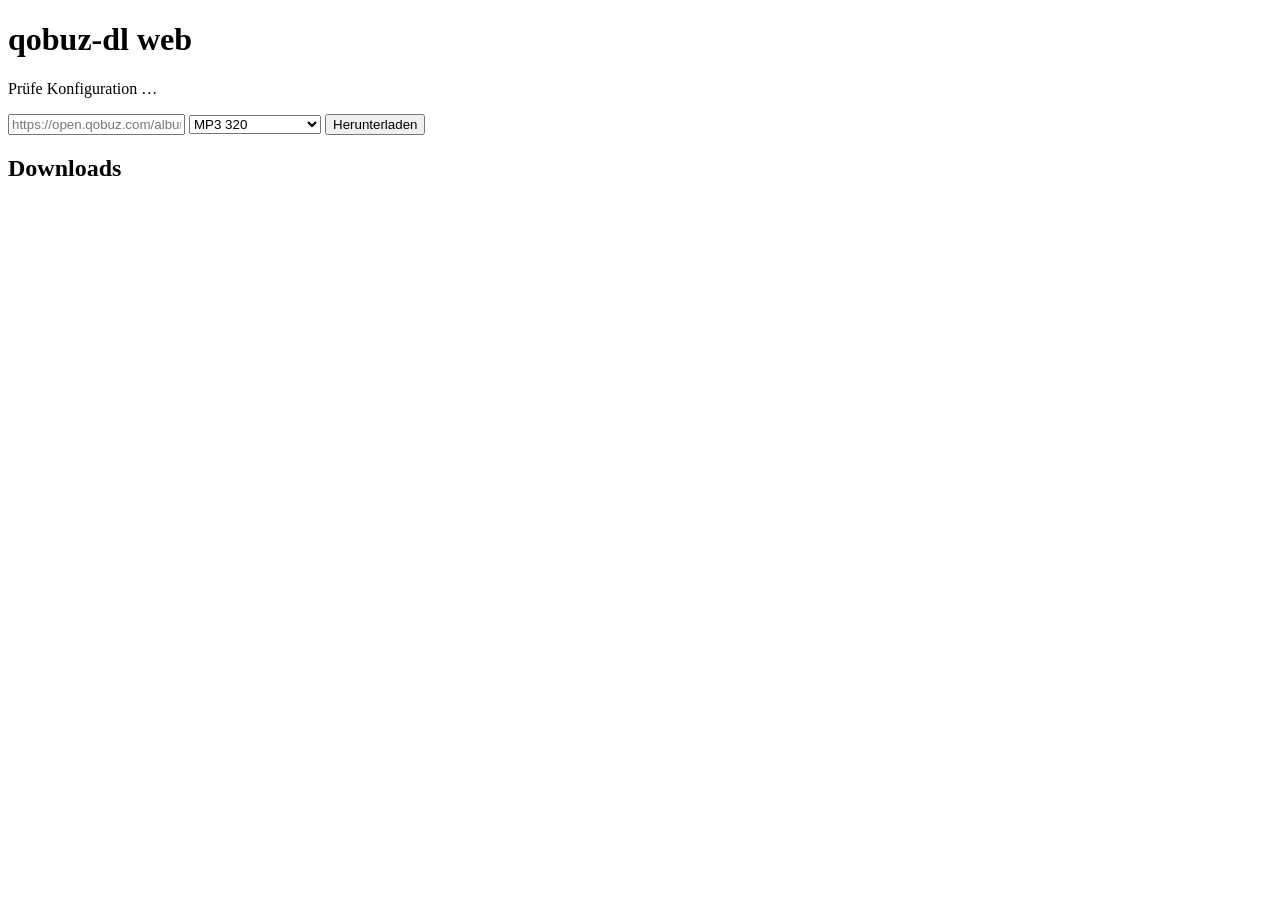
==== app/static/index.html @ 7d9e5bee "Grundgerüst: Docker-App mit Webinterface für qobuz-dl FastAPI-Webinterface mit Download-Warteschlang" ====
<!doctype html>
<html lang="de">
<head>
  <meta charset="utf-8">
  <meta name="viewport" content="width=device-width, initial-scale=1">
  <title>qobuz-dl web</title>
  <link rel="stylesheet" href="/static/style.css">
</head>
<body>
  <main>
    <h1>qobuz-dl web</h1>
    <p id="config-status" class="muted">Prüfe Konfiguration …</p>

    <form id="dl-form">
      <input id="url" type="url" required placeholder="https://open.qobuz.com/album/…">
      <select id="quality">
        <option value="5">MP3 320</option>
        <option value="6">FLAC 16/44.1</option>
        <option value="7">FLAC 24 ≤ 96 kHz</option>
        <option value="27">FLAC 24 &gt; 96 kHz</option>
      </select>
      <button type="submit">Herunterladen</button>
    </form>
    <p id="form-error" class="error" hidden></p>

    <h2>Downloads</h2>
    <ul id="jobs"></ul>
  </main>
  <script src="/static/app.js"></script>
</body>
</html>
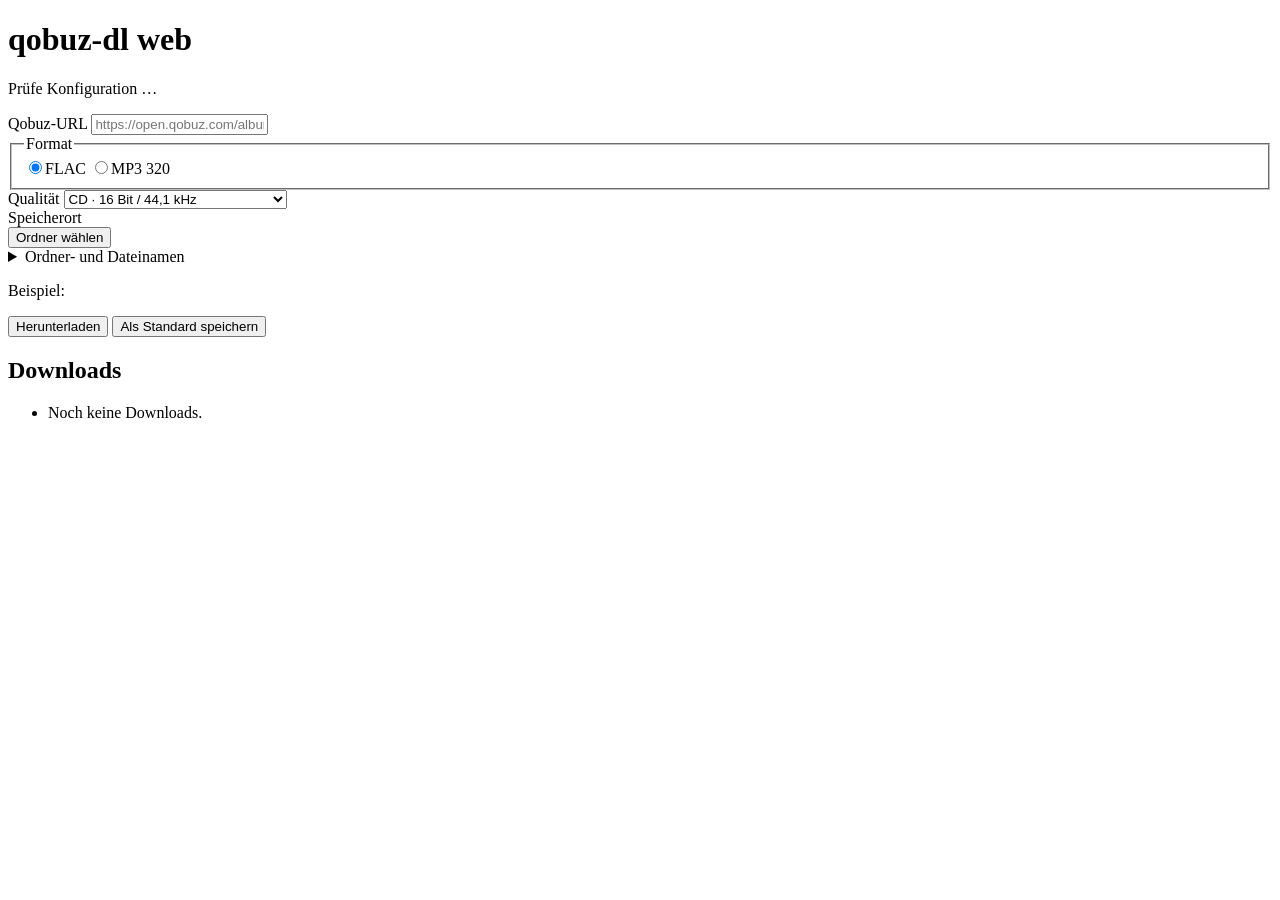
==== commit 33cf941b: "Webinterface: Format, Qualität, Speicherort und Namensmuster einstellbar - Format (FLAC/MP3 320) und" ====
--- a/app/static/index.html
+++ b/app/static/index.html
@@ -11,21 +11,88 @@
     <h1>qobuz-dl web</h1>
     <p id="config-status" class="muted">Prüfe Konfiguration …</p>
 
-    <form id="dl-form">
-      <input id="url" type="url" required placeholder="https://open.qobuz.com/album/…">
-      <select id="quality">
-        <option value="5">MP3 320</option>
-        <option value="6">FLAC 16/44.1</option>
-        <option value="7">FLAC 24 ≤ 96 kHz</option>
-        <option value="27">FLAC 24 &gt; 96 kHz</option>
-      </select>
-      <button type="submit">Herunterladen</button>
+    <form id="dl-form" class="card" novalidate>
+      <label class="field">
+        <span>Qobuz-URL</span>
+        <input id="url" type="url" placeholder="https://open.qobuz.com/album/…">
+      </label>
+
+      <div class="row">
+        <fieldset class="field">
+          <legend>Format</legend>
+          <div class="segmented">
+            <label><input type="radio" name="format" value="flac" checked><span>FLAC</span></label>
+            <label><input type="radio" name="format" value="mp3"><span>MP3 320</span></label>
+          </div>
+        </fieldset>
+
+        <label class="field" id="quality-field">
+          <span>Qualität</span>
+          <select id="quality">
+            <option value="6">CD · 16 Bit / 44,1 kHz</option>
+            <option value="7">Hi-Res · 24 Bit bis 96 kHz</option>
+            <option value="27">Hi-Res · 24 Bit bis 192 kHz (max.)</option>
+          </select>
+        </label>
+      </div>
+
+      <div class="field">
+        <span>Speicherort</span>
+        <div class="path-row">
+          <code id="target-display" class="path"></code>
+          <button type="button" id="browse" class="secondary">Ordner wählen</button>
+        </div>
+      </div>
+
+      <details id="naming">
+        <summary>Ordner- und Dateinamen</summary>
+        <label class="field">
+          <span>Ordner <small class="muted">(„/“ erzeugt Unterordner)</small></span>
+          <input id="folder_format" spellcheck="false">
+          <small class="muted chips" id="folder-keys"></small>
+        </label>
+        <label class="field">
+          <span>Datei</span>
+          <input id="track_format" spellcheck="false">
+          <small class="muted chips" id="track-keys"></small>
+        </label>
+        <div class="presets">
+          <span class="muted">Vorlagen:</span>
+          <button type="button" class="link" data-folder="{artist}/{album} ({year})" data-track="{tracknumber}. {tracktitle}">Interpret / Album (Jahr)</button>
+          <button type="button" class="link" data-folder="{artist} - {album} ({year}) [{bit_depth}B-{sampling_rate}kHz]" data-track="{tracknumber}. {tracktitle}">qobuz-dl-Standard</button>
+        </div>
+      </details>
+
+      <p class="preview"><span class="muted">Beispiel:</span> <code id="preview"></code></p>
+
+      <div class="actions">
+        <button type="submit">Herunterladen</button>
+        <button type="button" id="save-defaults" class="secondary">Als Standard speichern</button>
+      </div>
+      <p id="form-msg" hidden></p>
     </form>
-    <p id="form-error" class="error" hidden></p>
 
     <h2>Downloads</h2>
-    <ul id="jobs"></ul>
+    <ul id="jobs"><li class="muted empty">Noch keine Downloads.</li></ul>
   </main>
+
+  <dialog id="browser">
+    <form method="dialog" class="browser">
+      <h3>Speicherort wählen</h3>
+      <nav id="crumbs" class="crumbs"></nav>
+      <ul id="dirs" class="dirs"></ul>
+      <p id="browser-msg" class="error" hidden></p>
+      <div class="new-folder">
+        <input id="new-folder" placeholder="Neuer Ordner" spellcheck="false">
+        <button type="button" id="mkdir" class="secondary">Anlegen</button>
+      </div>
+      <div class="actions">
+        <button type="button" id="choose">Diesen Ordner nehmen</button>
+        <button value="cancel" class="secondary">Abbrechen</button>
+      </div>
+    </form>
+  </dialog>
+
   <script src="/static/app.js"></script>
 </body>
 </html>
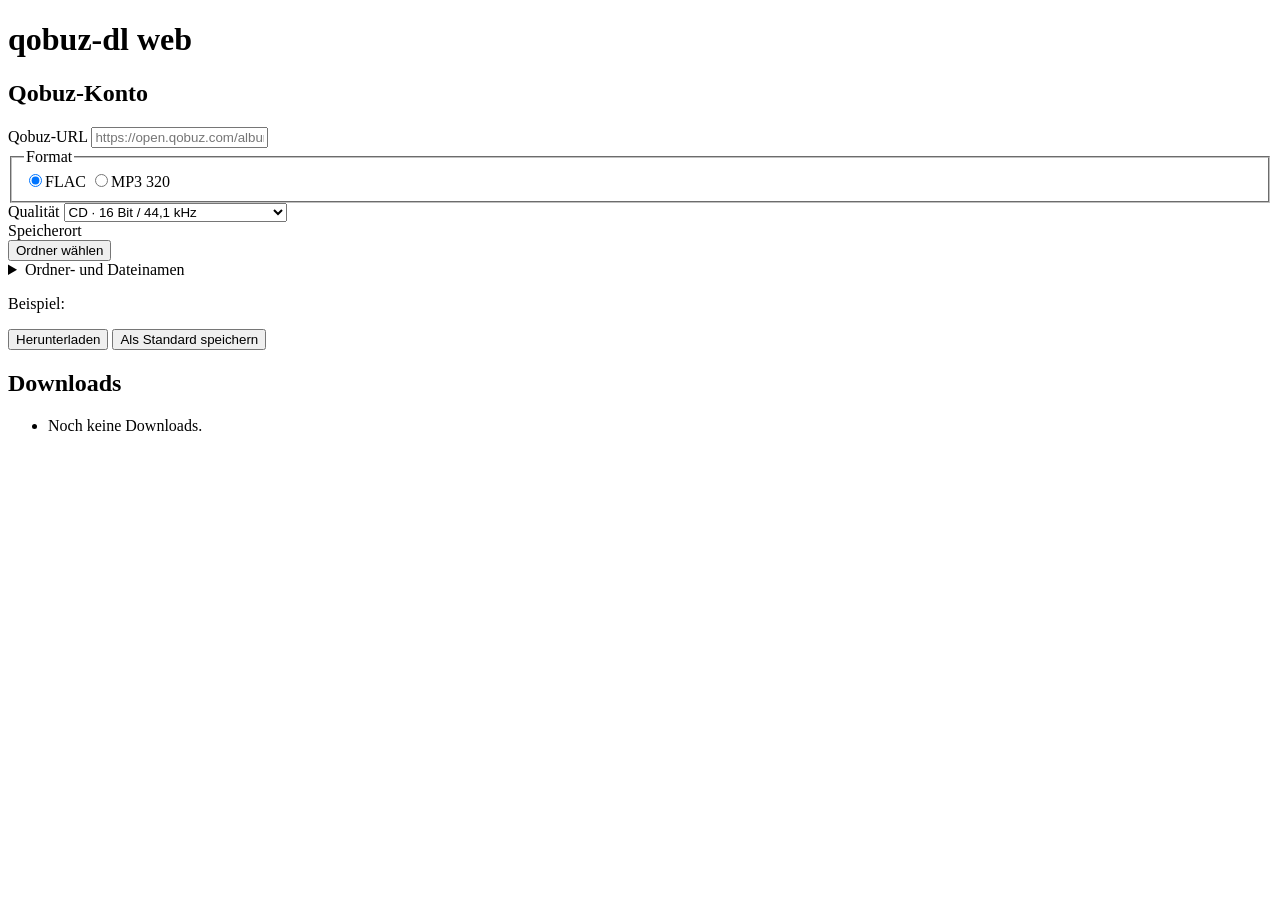
==== commit 481c4999: "Webinterface: Anmeldung mit Qobuz-Zugangsdaten - Bereich 'Qobuz-Konto': E-Mail/Benutzername und Pass" ====
--- a/app/static/index.html
+++ b/app/static/index.html
@@ -9,7 +9,36 @@
 <body>
   <main>
     <h1>qobuz-dl web</h1>
-    <p id="config-status" class="muted">Prüfe Konfiguration …</p>
+    <section class="card" id="account" aria-labelledby="account-title">
+      <div class="account-head">
+        <h2 id="account-title">Qobuz-Konto</h2>
+        <div id="account-info" class="account-info" hidden>
+          <span>Angemeldet als <strong id="account-email"></strong></span>
+          <span id="account-membership" class="muted"></span>
+          <div class="actions">
+            <button type="button" id="account-change" class="secondary">Ändern</button>
+            <button type="button" id="logout" class="secondary">Abmelden</button>
+          </div>
+        </div>
+      </div>
+      <form id="login-form" class="login" hidden>
+        <label class="field">
+          <span>E-Mail oder Benutzername</span>
+          <input id="login-email" name="username" autocomplete="username" required spellcheck="false">
+        </label>
+        <label class="field">
+          <span>Passwort</span>
+          <input id="login-password" name="password" type="password" autocomplete="current-password" required>
+        </label>
+        <p class="muted small">Die Anmeldung wird direkt bei Qobuz geprüft. Gespeichert wird,
+          wie bei qobuz-dl, nur ein Hash des Passworts.</p>
+        <div class="actions">
+          <button type="submit" id="login-submit">Anmelden</button>
+          <button type="button" id="login-cancel" class="secondary" hidden>Abbrechen</button>
+        </div>
+      </form>
+      <p id="account-msg" hidden></p>
+    </section>
 
     <form id="dl-form" class="card" novalidate>
       <label class="field">
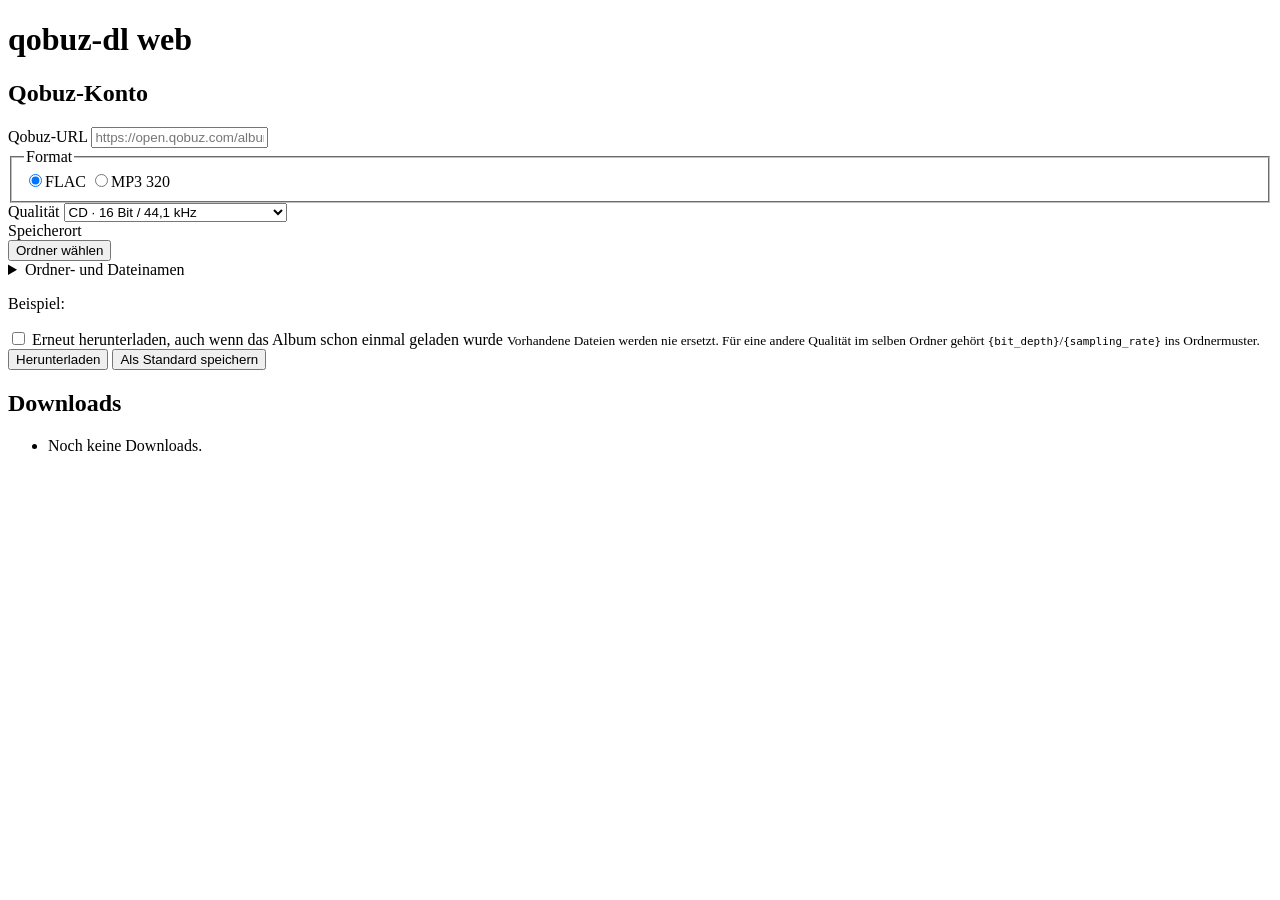
==== commit 5ab473ca: "Downloads: übersprungene Titel erkennen und 'Erneut herunterladen' - Status 'übersprungen', wenn qob" ====
--- a/app/static/index.html
+++ b/app/static/index.html
@@ -8,7 +8,12 @@
 </head>
 <body>
   <main>
-    <h1>qobuz-dl web</h1>
+    <header class="top">
+      <h1>qobuz-dl web</h1>
+      <button type="button" id="web-logout" class="secondary" hidden>Abmelden</button>
+    </header>
+    <p id="auth-warning" class="warning" hidden>Kein Passwort gesetzt: Jeder in deinem Netz kann diese Seite
+      benutzen und dein Qobuz-Konto ändern. Setze <code>WEB_PASSWORD</code> in <code>.env</code>.</p>
     <section class="card" id="account" aria-labelledby="account-title">
       <div class="account-head">
         <h2 id="account-title">Qobuz-Konto</h2>
@@ -17,7 +22,7 @@
           <span id="account-membership" class="muted"></span>
           <div class="actions">
             <button type="button" id="account-change" class="secondary">Ändern</button>
-            <button type="button" id="logout" class="secondary">Abmelden</button>
+            <button type="button" id="logout" class="secondary">Konto entfernen</button>
           </div>
         </div>
       </div>
@@ -94,6 +99,14 @@
 
       <p class="preview"><span class="muted">Beispiel:</span> <code id="preview"></code></p>
 
+      <label class="check">
+        <input type="checkbox" id="redownload">
+        <span>Erneut herunterladen, auch wenn das Album schon einmal geladen wurde
+          <small class="muted">Vorhandene Dateien werden nie ersetzt. Für eine andere Qualität
+            im selben Ordner gehört <code>{bit_depth}</code>/<code>{sampling_rate}</code> ins Ordnermuster.</small>
+        </span>
+      </label>
+
       <div class="actions">
         <button type="submit">Herunterladen</button>
         <button type="button" id="save-defaults" class="secondary">Als Standard speichern</button>
@@ -109,9 +122,10 @@
     <form method="dialog" class="browser">
       <h3>Speicherort wählen</h3>
       <nav id="crumbs" class="crumbs"></nav>
+      <p id="browser-hint" class="muted small"></p>
       <ul id="dirs" class="dirs"></ul>
       <p id="browser-msg" class="error" hidden></p>
-      <div class="new-folder">
+      <div class="new-folder" id="new-folder-row">
         <input id="new-folder" placeholder="Neuer Ordner" spellcheck="false">
         <button type="button" id="mkdir" class="secondary">Anlegen</button>
       </div>
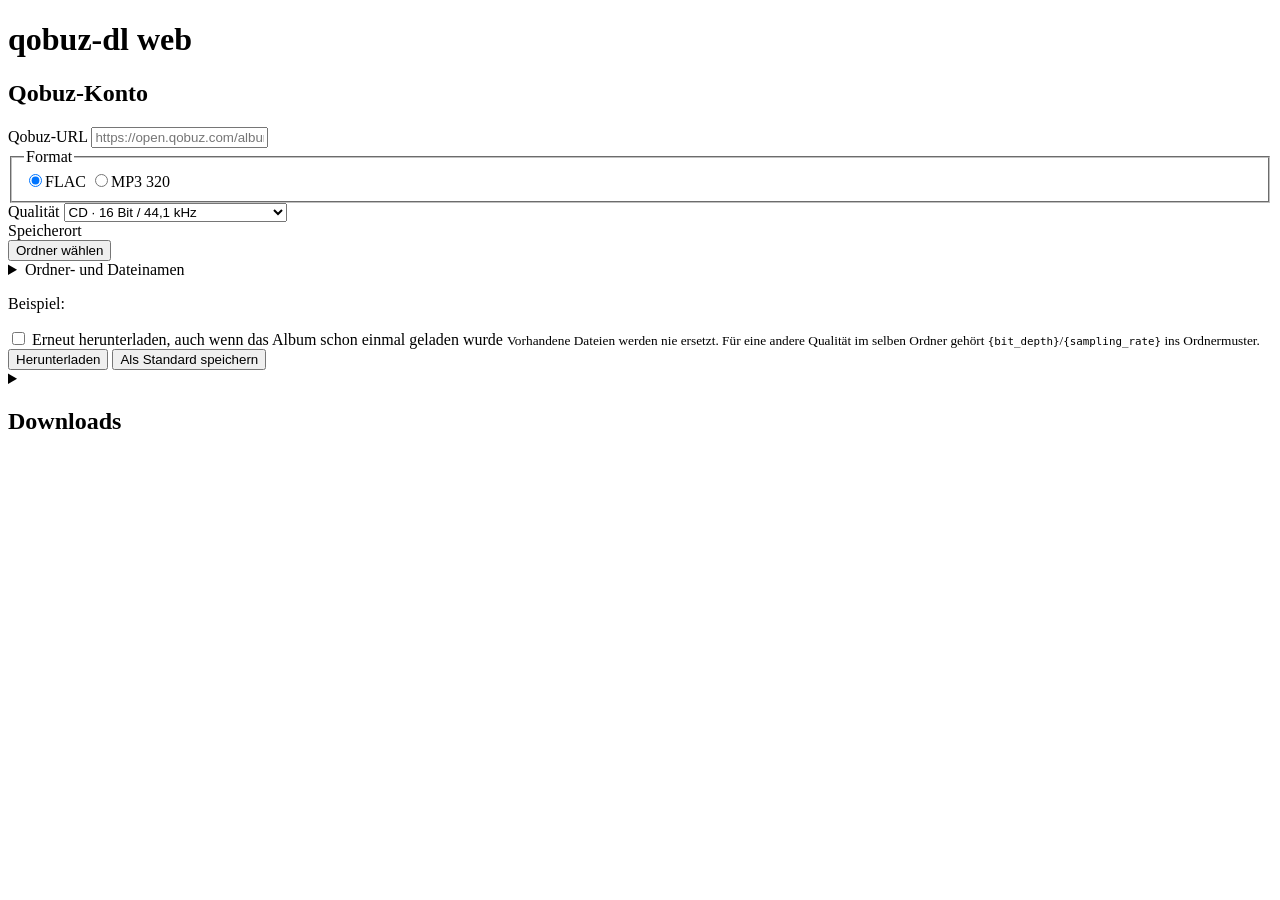
==== commit a07c6f07: "Webinterface: Qobuz-Konto als kompakte Zeile, Downloads zum Aufklappen - Angemeldet zeigt das Qobuz-" ====
--- a/app/static/index.html
+++ b/app/static/index.html
@@ -2,7 +2,15 @@
 <html lang="de">
 <head>
   <meta charset="utf-8">
-  <meta name="viewport" content="width=device-width, initial-scale=1">
+  <meta name="viewport" content="width=device-width, initial-scale=1, viewport-fit=cover">
+  <link rel="manifest" href="/manifest.webmanifest">
+  <link rel="apple-touch-icon" href="/apple-touch-icon.png">
+  <meta name="apple-mobile-web-app-capable" content="yes">
+  <meta name="mobile-web-app-capable" content="yes">
+  <meta name="apple-mobile-web-app-title" content="qobuz-dl">
+  <meta name="apple-mobile-web-app-status-bar-style" content="default">
+  <meta name="theme-color" content="#f7f7f8" media="(prefers-color-scheme: light)">
+  <meta name="theme-color" content="#141416" media="(prefers-color-scheme: dark)">
   <title>qobuz-dl web</title>
   <link rel="stylesheet" href="/static/style.css">
 </head>
@@ -17,26 +25,46 @@
     <section class="card" id="account" aria-labelledby="account-title">
       <div class="account-head">
         <h2 id="account-title">Qobuz-Konto</h2>
+        <!-- Angemeldet: eine kompakte Zeile -->
         <div id="account-info" class="account-info" hidden>
-          <span>Angemeldet als <strong id="account-email"></strong></span>
-          <span id="account-membership" class="muted"></span>
-          <div class="actions">
-            <button type="button" id="account-change" class="secondary">Ändern</button>
-            <button type="button" id="logout" class="secondary">Konto entfernen</button>
-          </div>
+          <span class="acc-label">Qobuz</span>
+          <span class="acc-email" id="account-email" title=""></span>
+          <span id="account-membership" class="muted small"></span>
+          <button type="button" id="account-change" class="secondary mini">Ändern</button>
+          <button type="button" id="logout" class="secondary mini" title="Qobuz-Konto aus dem Container entfernen">Entfernen</button>
         </div>
       </div>
+      <p id="legacy-warning" class="warning" hidden>Diese Anmeldung nutzt noch E-Mail und Passwort.
+        Das akzeptiert Qobuz seit April 2026 nicht mehr, Downloads schlagen damit fehl.
+        Bitte unter „Ändern“ einen Token eintragen.</p>
       <form id="login-form" class="login" hidden>
         <label class="field">
-          <span>E-Mail oder Benutzername</span>
-          <input id="login-email" name="username" autocomplete="username" required spellcheck="false">
+          <span>Qobuz-Token (<code>user_auth_token</code>)</span>
+          <input id="login-token" name="token" type="password" autocomplete="off" required spellcheck="false"
+            placeholder="aus dem Browser kopieren">
         </label>
-        <label class="field">
-          <span>Passwort</span>
-          <input id="login-password" name="password" type="password" autocomplete="current-password" required>
-        </label>
-        <p class="muted small">Die Anmeldung wird direkt bei Qobuz geprüft. Gespeichert wird,
-          wie bei qobuz-dl, nur ein Hash des Passworts.</p>
+        <details class="howto">
+          <summary>So findest du den Token</summary>
+          <ol>
+            <li>Im Browser <a href="https://play.qobuz.com" target="_blank" rel="noopener">play.qobuz.com</a>
+              öffnen und anmelden.</li>
+            <li>Entwicklerwerkzeuge öffnen: Chrome/Firefox <kbd>Cmd</kbd>+<kbd>Option</kbd>+<kbd>I</kbd>.
+              Safari: zuerst Einstellungen → Erweitert → „Funktionen für Webentwickler anzeigen“,
+              dann <kbd>Cmd</kbd>+<kbd>Option</kbd>+<kbd>I</kbd>.</li>
+            <li>Reiter <strong>Netzwerk</strong>, ins Filterfeld <code>login</code> tippen und die Seite
+              neu laden.</li>
+            <li>Den Eintrag <code>login</code> anklicken → <strong>Antwort</strong> → den Wert von
+              <code>user_auth_token</code> kopieren (ohne Anführungszeichen).</li>
+          </ol>
+          <p class="muted small">Kein <code>login</code>-Eintrag? Einen Titel abspielen, nach
+            <code>api.json</code> filtern und bei einer Anfrage unter <strong>Header</strong> den Wert von
+            <code>X-User-Auth-Token</code> kopieren.</p>
+          <p class="muted small">Der Token gibt vollen Zugriff auf dein Qobuz-Konto. Gib ihn nur hier ein.
+            Er wird nur im Ordner <code>config</code> auf dem NAS gespeichert und bei jedem Download
+            automatisch erneuert. Wenn er doch abläuft, trägst du einfach einen neuen ein.</p>
+        </details>
+        <p class="muted small">Warum kein Passwort? Qobuz nimmt seit April 2026 keine Anmeldung mit
+          E-Mail und Passwort mehr an.</p>
         <div class="actions">
           <button type="submit" id="login-submit">Anmelden</button>
           <button type="button" id="login-cancel" class="secondary" hidden>Abbrechen</button>
@@ -114,8 +142,11 @@
       <p id="form-msg" hidden></p>
     </form>
 
-    <h2>Downloads</h2>
-    <ul id="jobs"><li class="muted empty">Noch keine Downloads.</li></ul>
+    <!-- Standardmäßig zugeklappt; die Kopfzeile zeigt Anzahl und Status -->
+    <details id="downloads" class="downloads">
+      <summary><h2>Downloads</h2> <span id="jobs-count" class="muted"></span></summary>
+      <ul id="jobs"><li class="muted empty">Noch keine Downloads.</li></ul>
+    </details>
   </main>
 
   <dialog id="browser">
